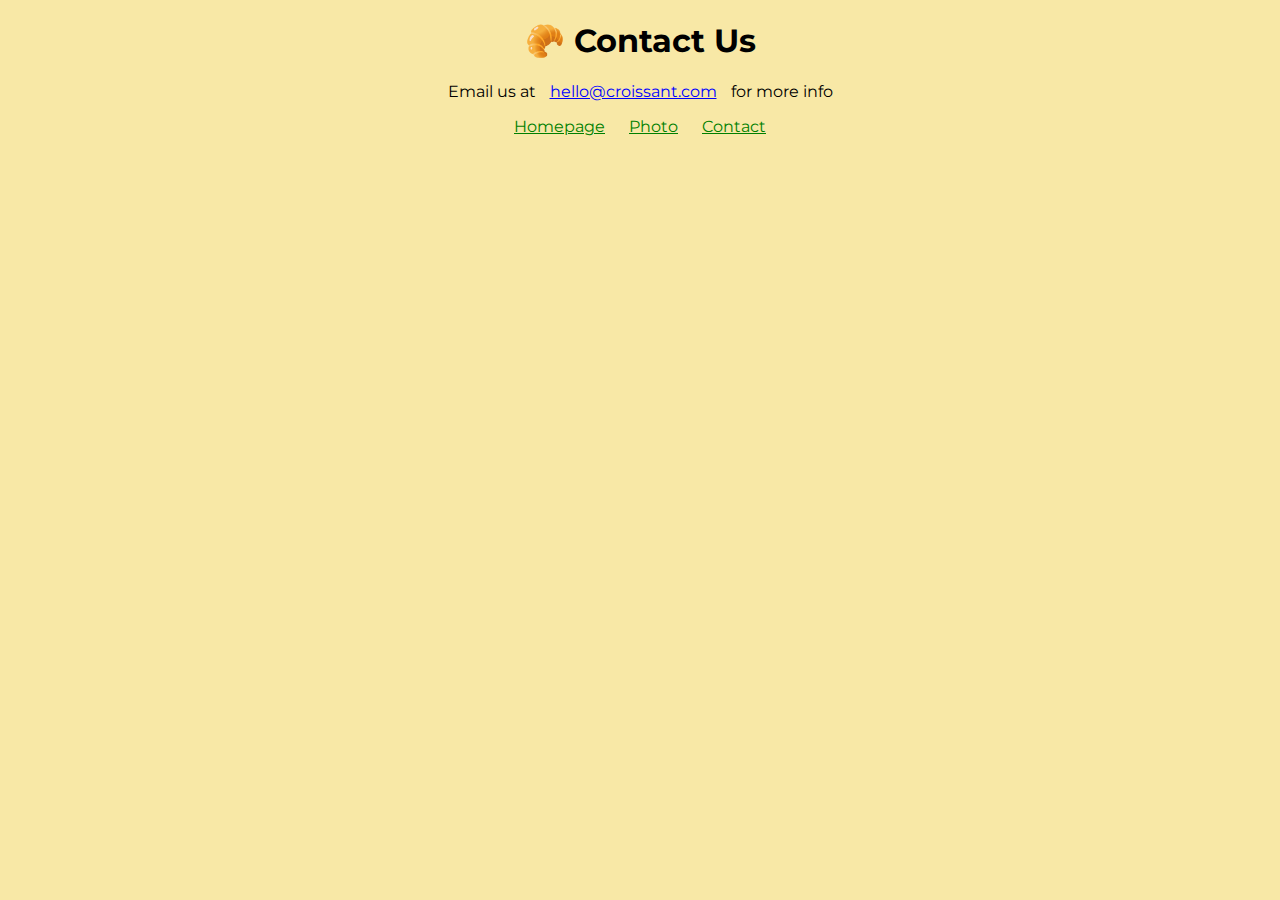
==== contact.html @ 17856a5a "Created Croissant Multiple Page Site" ====
<!DOCTYPE html>
<html lang="en">
  <head>
    <meta charset="UTF-8" />
    <meta http-equiv="X-UA-Compatible" content="IE=edge" />
    <meta name="viewport" content="width=device-width, initial-scale=1.0" />
    <!--Google Fonts-->
    <link rel="preconnect" href="https://fonts.googleapis.com" />
    <link rel="preconnect" href="https://fonts.gstatic.com" crossorigin />
    <link
      href="https://fonts.googleapis.com/css2?family=Montserrat&display=swap"
      rel="stylesheet"
    />
    <!--Google Fonts-->
    <link rel="stylesheet" href="/src/styles.css" />
    <title>Contact Page</title>
  </head>
  <body>
    <h1>🥐 Contact Us</h1>
    <p>
      Email us at
      <a href="mailto:hello@croissant.com" class="email-link">
        hello@croissant.com</a
      >
      for more info
    </p>
    <footer>
      <a href="/" title="Home">Homepage</a>
      <a href="/photo.html" title="Croissant photol">Photo</a>
      <a href="/contact.html" title="Contact Croissant.com">Contact</a>
    </footer>
  </body>
</html>
---- src/styles.css ----
body {
  background: #f8e8a6;
  text-align: center;
  font-family: "Montserrat", sans-serif;
}

footer {
  display: block;
  text-align: center;
}
a {
  color: green;
  margin: 0 10px;
}
img {
  max-width: 500px;
  border-radius: 10px;
  margin-bottom: 20px;
}
.email-link {
  color: blue;
}
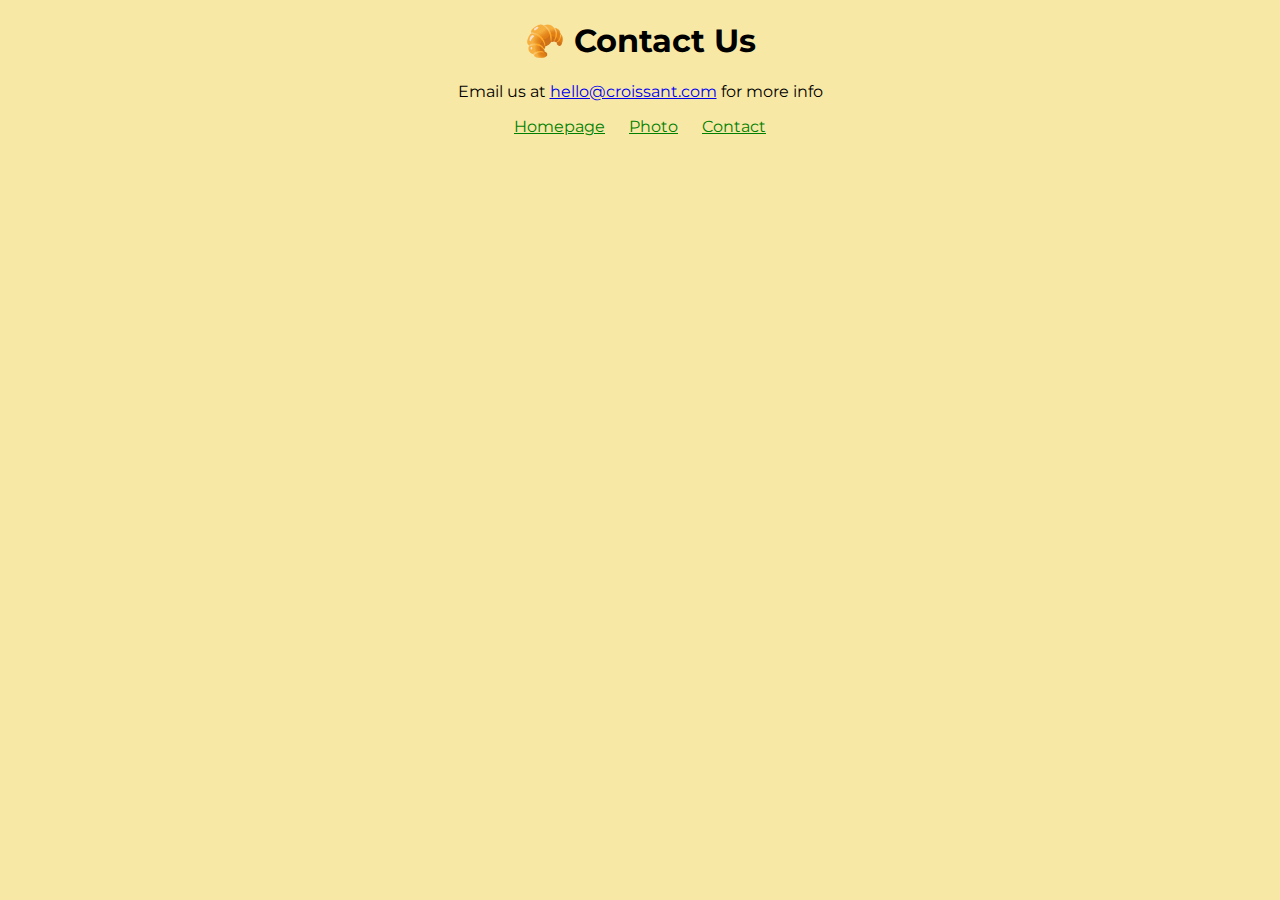
==== commit 93b6c56d: "Added SEO type information on HTML pages" ====
--- a/contact.html
+++ b/contact.html
@@ -2,6 +2,7 @@
 <html lang="en">
   <head>
     <meta charset="UTF-8" />
+    <meta name="description" content="Croissant.com Contact Page" />
     <meta http-equiv="X-UA-Compatible" content="IE=edge" />
     <meta name="viewport" content="width=device-width, initial-scale=1.0" />
     <!--Google Fonts-->
@@ -13,20 +14,24 @@
     />
     <!--Google Fonts-->
     <link rel="stylesheet" href="/src/styles.css" />
-    <title>Contact Page</title>
+    <title>Croissant.com Contact Page</title>
   </head>
   <body>
     <h1>🥐 Contact Us</h1>
     <p>
       Email us at
-      <a href="mailto:hello@croissant.com" class="email-link">
+      <a
+        href="mailto:hello@croissant.com"
+        title="croissant.com contact email"
+        class="email-link"
+      >
         hello@croissant.com</a
       >
       for more info
     </p>
     <footer>
       <a href="/" title="Home">Homepage</a>
-      <a href="/photo.html" title="Croissant photol">Photo</a>
+      <a href="/photo.html" title="Croissant photo">Photo</a>
       <a href="/contact.html" title="Contact Croissant.com">Contact</a>
     </footer>
   </body>
--- a/src/styles.css
+++ b/src/styles.css
@@ -8,15 +8,12 @@
   display: block;
   text-align: center;
 }
-a {
+footer a {
   color: green;
   margin: 0 10px;
 }
-img {
-  max-width: 500px;
+.croissant-photo {
+  width: 600px;
   border-radius: 10px;
-  margin-bottom: 20px;
+  margin: 20px auto;
 }
-.email-link {
-  color: blue;
-}
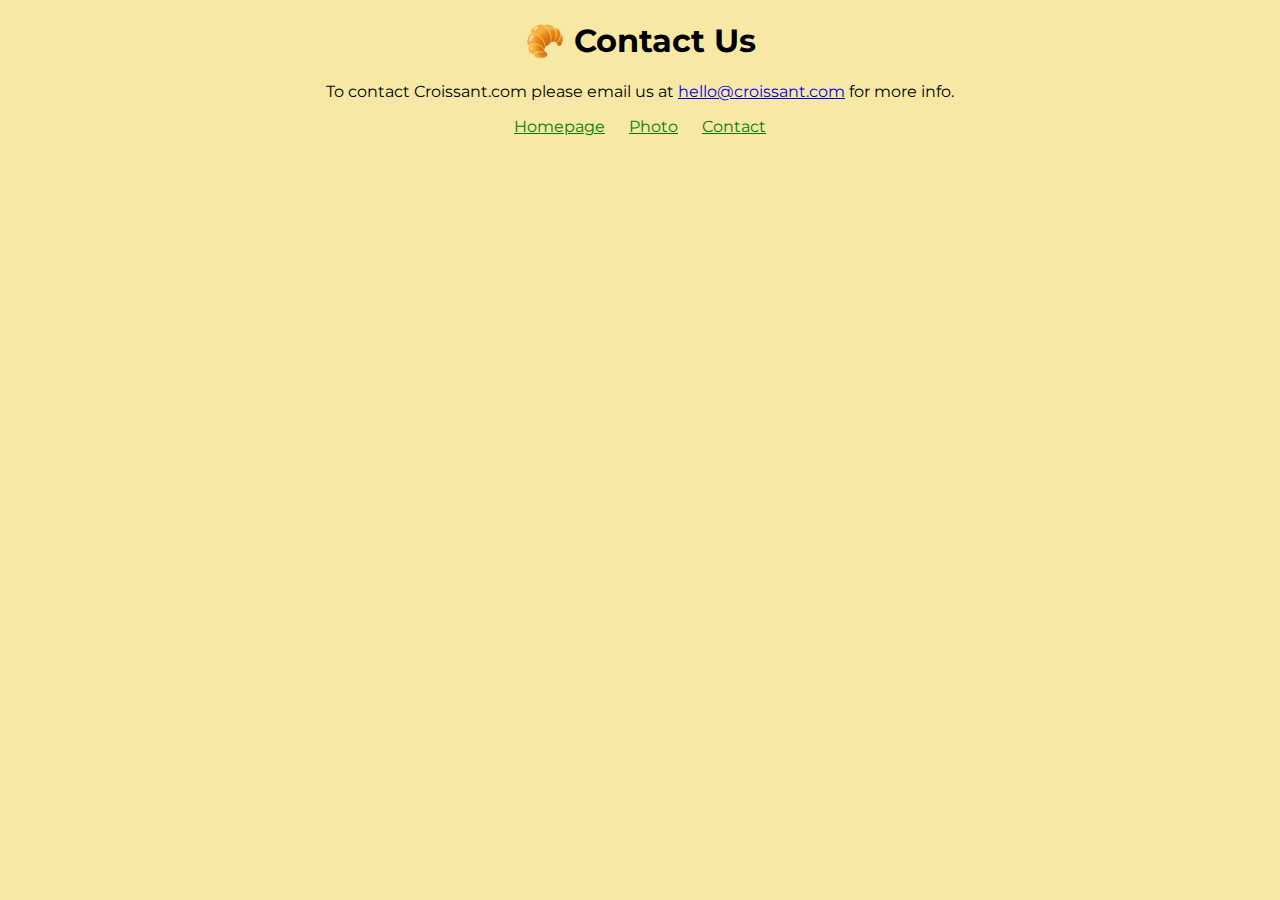
==== commit bb40afb0: "Made updates to SEO information" ====
--- a/contact.html
+++ b/contact.html
@@ -2,7 +2,10 @@
 <html lang="en">
   <head>
     <meta charset="UTF-8" />
-    <meta name="description" content="Croissant.com Contact Page" />
+    <meta
+      name="description"
+      content="Contact Croissant.com to learn more about our homemade croissants"
+    />
     <meta http-equiv="X-UA-Compatible" content="IE=edge" />
     <meta name="viewport" content="width=device-width, initial-scale=1.0" />
     <!--Google Fonts-->
@@ -14,20 +17,20 @@
     />
     <!--Google Fonts-->
     <link rel="stylesheet" href="/src/styles.css" />
-    <title>Croissant.com Contact Page</title>
+    <title>Contact Us | Croissant.com</title>
   </head>
   <body>
     <h1>🥐 Contact Us</h1>
     <p>
-      Email us at
+      To contact Croissant.com please email us at
       <a
         href="mailto:hello@croissant.com"
-        title="croissant.com contact email"
+        title="contact us by email"
         class="email-link"
       >
         hello@croissant.com</a
       >
-      for more info
+      for more info.
     </p>
     <footer>
       <a href="/" title="Home">Homepage</a>
